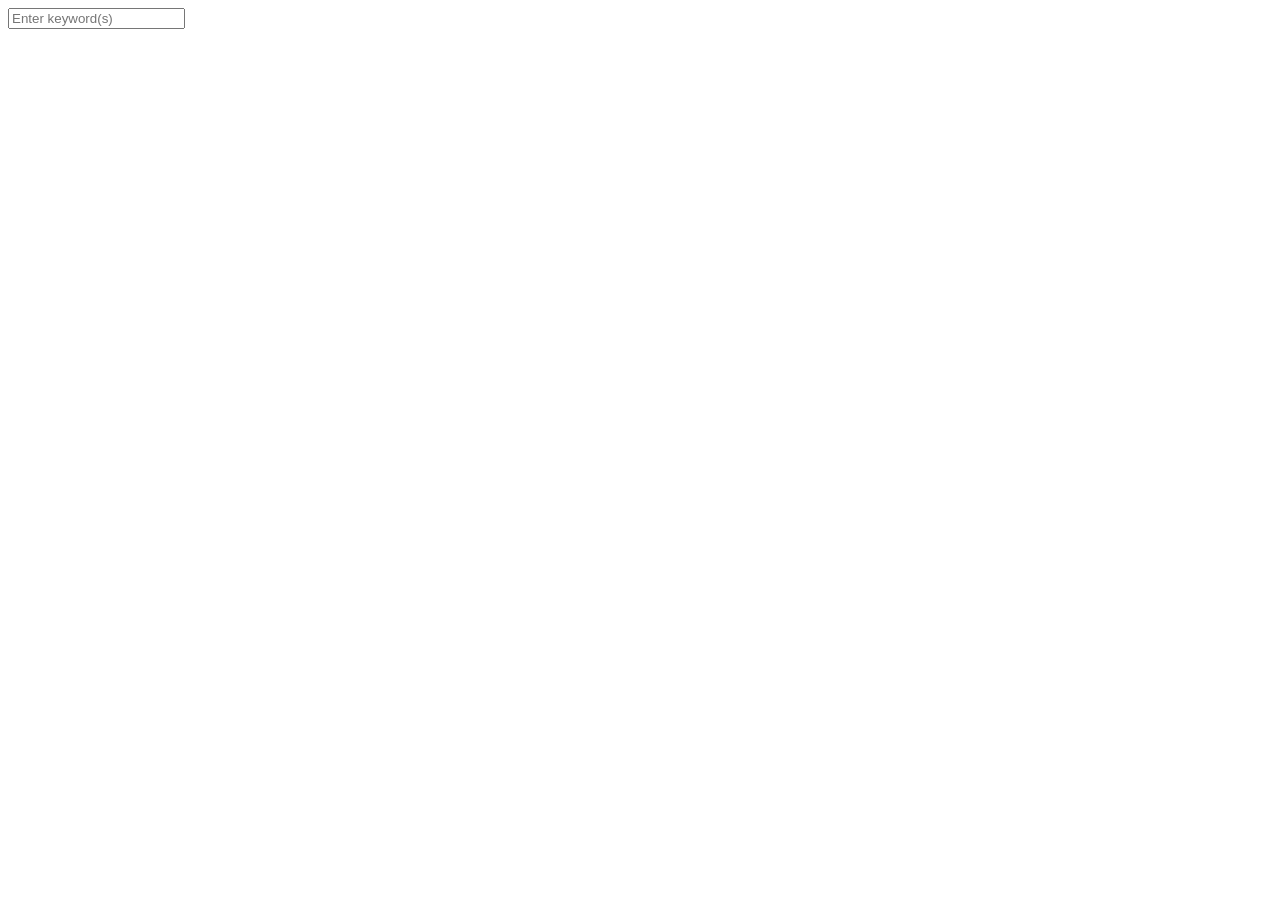
==== searchbar/searchbar.html @ 23985cd6 "getAutoCompleteSuggestions() - core functionality" ====
﻿<!DOCTYPE html>

<html lang="en">
<head>
    <meta charset="utf-8" />
    <title>Searchbar</title>
</head>
<body>
    <div>
        <div class="search-container">
            <input type="text" id="search" placeholder="Enter keyword(s)" autocomplete="off" />
            <div class="suggestion-wrap">
                <ul class="suggestions">
                </ul>
            </div>
        </div>
    </div>
    <script type="text/javascript" src="app.js"></script>
</body>
</html>
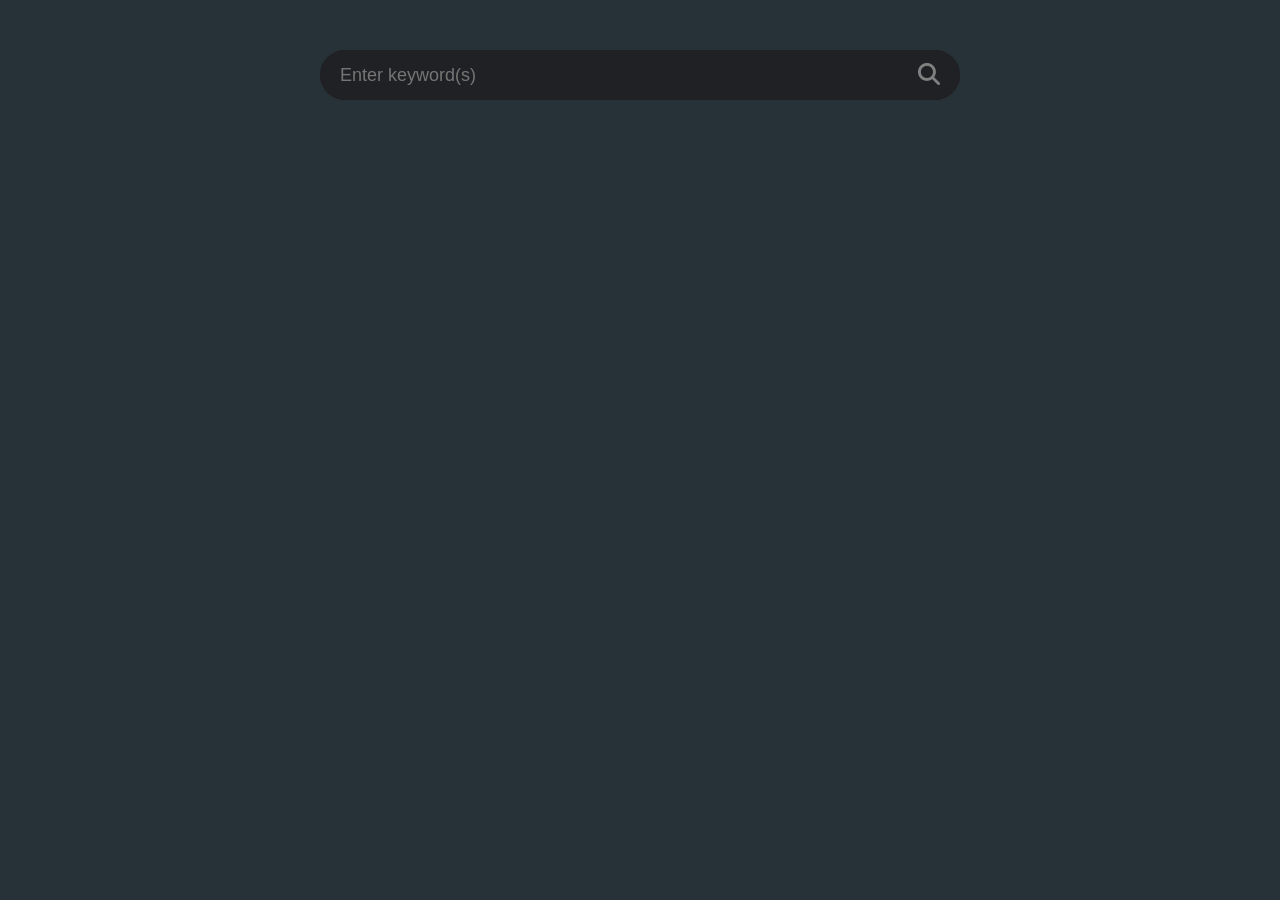
==== commit 64aa92a4: "getAutoCompleteSuggestions() - full functionality incl .css" ====
--- a/searchbar/searchbar.html
+++ b/searchbar/searchbar.html
@@ -4,17 +4,21 @@
 <head>
     <meta charset="utf-8" />
     <title>Searchbar</title>
+    <link rel="stylesheet" href="././style.css" />
+    <link rel="stylesheet" href="https://cdnjs.cloudflare.com/ajax/libs/font-awesome/6.2.0/css/all.min.css" integrity="sha512-xh6O/CkQoPOWDdYTDqeRdPCVd1SpvCA9XXcUnZS2FmJNp1coAFzvtCN9BmamE+4aHK8yyUHUSCcJHgXloTyT2A==" crossorigin="anonymous" referrerpolicy="no-referrer" />
 </head>
 <body>
-    <div>
-        <div class="search-container">
-            <input type="text" id="search" placeholder="Enter keyword(s)" autocomplete="off" />
-            <div class="suggestion-wrap">
-                <ul class="suggestions">
-                </ul>
-            </div>
+    <div class="search-container">
+        <input type="text" id="search" placeholder="Enter keyword(s)" autocomplete="off" />
+        <div class="search-icon">
+            <i class="fa-solid fa-magnifying-glass"></i>
+        </div>
+        <div class="suggestion-wrap">
+            <ul class="suggestions">
+            </ul>
         </div>
     </div>
-    <script type="text/javascript" src="app.js"></script>
+
+    <script type="text/javascript" src="././app.js"></script>
 </body>
 </html>
--- a/searchbar/style.css
+++ b/searchbar/style.css
@@ -0,0 +1,87 @@
+﻿* {
+    margin: 0;
+    padding: 0;
+    box-sizing: border-box
+}
+
+body {
+    background-color: #263238;
+    font-size: 18px;
+}
+
+.search-container {
+    margin: 50px auto;
+    background: #202124;
+    color: #FFF;
+    border-radius: 25px;
+    position: relative;
+    width: 50%;
+}
+
+#search {
+    width: 100%;
+    border: none;
+    height: 50px;
+    background: #202124;
+    font-family: Arial, sans-serif;
+    color: #fff;
+    border-radius: 25px;
+    padding: 0px, 40px, 0px, 25px;
+    text-indent: 20px;
+    font-size: 18px;
+}
+
+    #search:focus {
+        outline: none;
+    }
+
+.search-icon {
+    position: absolute;
+    background: none;
+    top: 13px;
+    right: 20px;
+}
+
+    .search-icon i {
+        color: grey;
+        font-size: 22px;
+    }
+
+.suggestions {
+    list-style: none;
+    margin: 0;
+    padding: 0;
+}
+
+    .suggestions li {
+        padding: 6px 10px;
+        padding-left: 30px;
+        border-bottom: 1px solid darkgrey;
+        cursor: pointer;
+        background: #303134;
+        font-family: Arial, sans-serif;
+        transition: all .10s linear;
+        color: #fff;
+    }
+
+        .suggestions li:last-child {
+            border-bottom: none;
+        }
+
+        .suggestions li:hover {
+            color: #303134;
+            background: gray
+        }
+
+        .suggestions li:active {
+            color: #303134;
+            background: #0078D7;
+        }
+
+.suggestions-wrap {
+    display: none;
+}
+
+    .suggestions-wrap.show {
+        display: block;
+    }
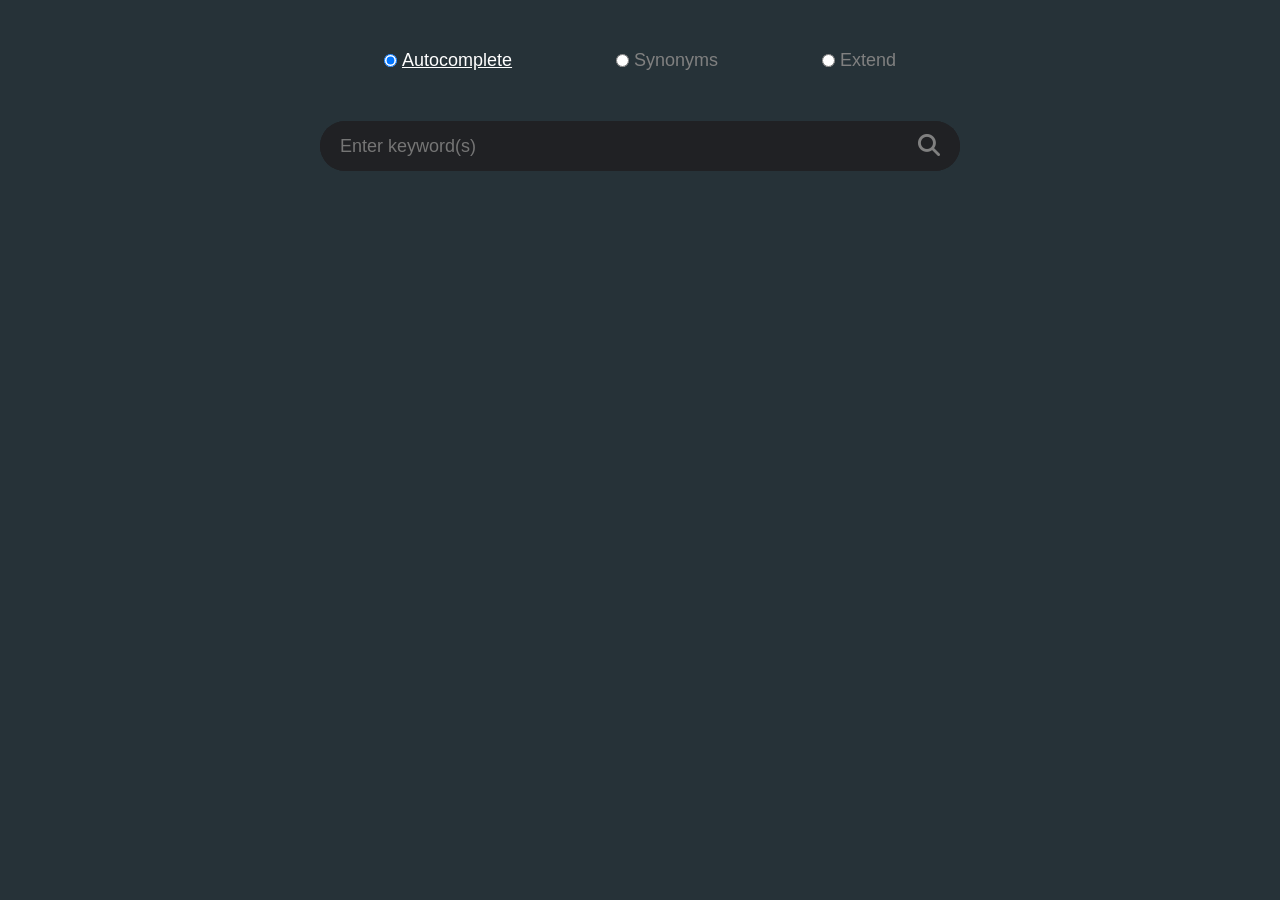
==== commit d9ae703d: "radio buttons & switch to select functionality" ====
--- a/searchbar/searchbar.html
+++ b/searchbar/searchbar.html
@@ -8,17 +8,32 @@
     <link rel="stylesheet" href="https://cdnjs.cloudflare.com/ajax/libs/font-awesome/6.2.0/css/all.min.css" integrity="sha512-xh6O/CkQoPOWDdYTDqeRdPCVd1SpvCA9XXcUnZS2FmJNp1coAFzvtCN9BmamE+4aHK8yyUHUSCcJHgXloTyT2A==" crossorigin="anonymous" referrerpolicy="no-referrer" />
 </head>
 <body>
-    <div class="search-container">
-        <input type="text" id="search" placeholder="Enter keyword(s)" autocomplete="off" />
-        <div class="search-icon">
-            <i class="fa-solid fa-magnifying-glass"></i>
+    <div>
+        <div id="radioContainer">
+            <div class="radio-item">
+                <input type="radio" name="options" id="Autocomplete" value="Autocomplete" checked>
+                <label for="Autocomplete">Autocomplete</label>
+            </div>
+            <div class="radio-item">
+                <input type="radio" name="options" id="Synonyms" value="Synonyms">
+                <label for="Synonyms">Synonyms</label>
+            </div>
+            <div class="radio-item">
+                <input type="radio" name="options" id="Extend" value="Extend">
+                <label for="Extend">Extend</label>
+            </div>
         </div>
-        <div class="suggestion-wrap">
-            <ul class="suggestions">
-            </ul>
+        <div class="search-container">
+            <input type="text" id="search" placeholder="Enter keyword(s)" autocomplete="off" />
+            <div class="search-icon">
+                <i class="fa-solid fa-magnifying-glass"></i>
+            </div>
+            <div class="suggestion-wrap">
+                <ul class="suggestions">
+                </ul>
+            </div>
         </div>
     </div>
-
     <script type="text/javascript" src="././app.js"></script>
 </body>
 </html>
--- a/searchbar/style.css
+++ b/searchbar/style.css
@@ -85,3 +85,40 @@
     .suggestions-wrap.show {
         display: block;
     }
+
+#radioContainer {
+    font-family: Arial, sans-serif;
+    color: gray;
+    margin: 50px auto;
+    width: 40%;
+    display: flex;
+    justify-content: space-between;
+    background-color: #263238;
+}
+
+.radio-item {
+    display: flex;
+    flex-direction: row;
+    align-items: center;
+    gap: 5px;
+}
+
+#radioContainer label {
+    margin: 0;
+    cursor: pointer;
+}
+
+#radioContainer input[type="radio"]:checked + label {
+    color: #fff;
+    text-decoration-line: underline;
+}
+
+/* Media query for small screens */
+@media (max-width: 650px) {
+    #radioContainer {
+        flex-direction: column; 
+        align-items: center; 
+        width: 80%; 
+        gap: 10px;
+    }
+}
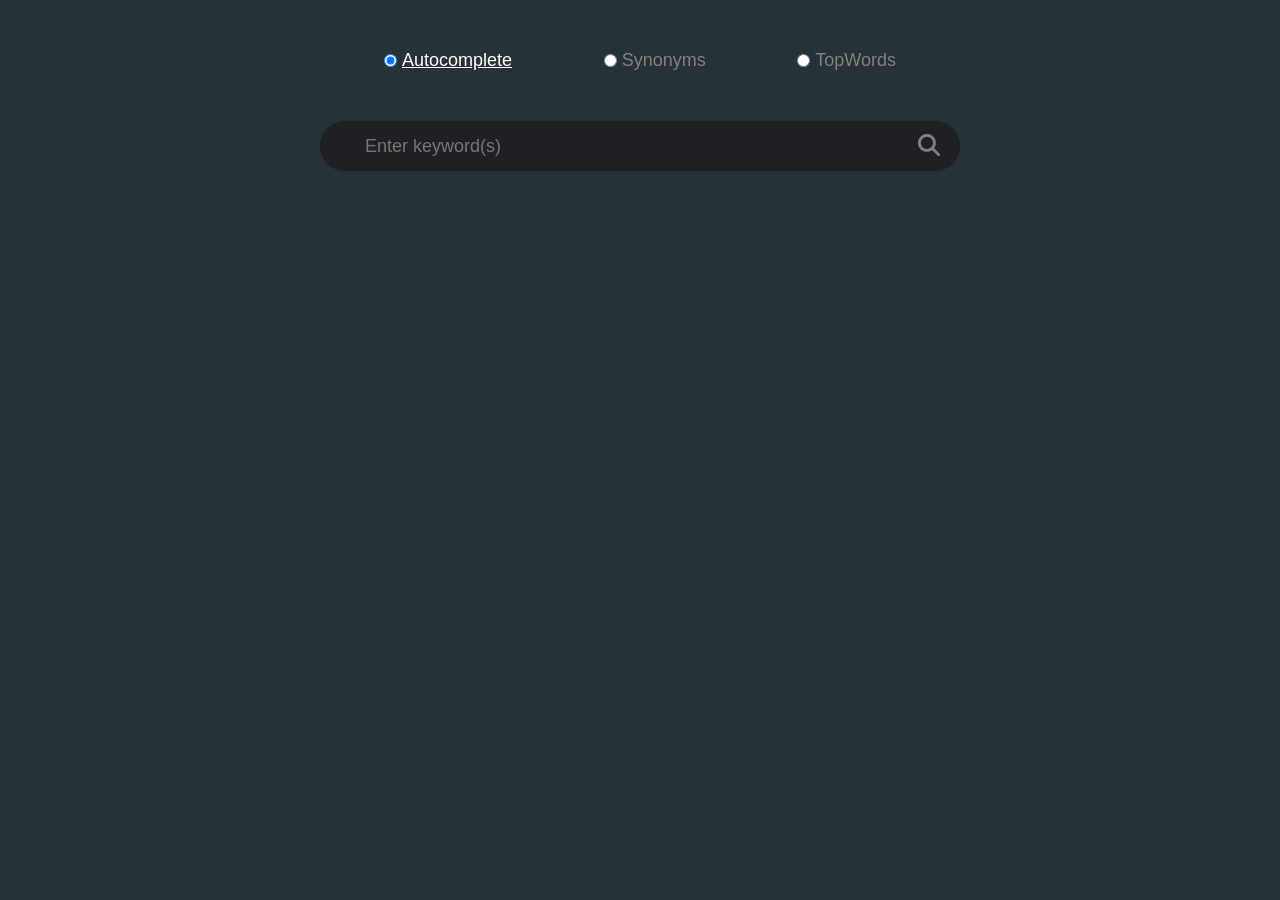
==== commit 4ad17ccf: "getTopWordsSuggestions() - full functionality" ====
--- a/searchbar/searchbar.html
+++ b/searchbar/searchbar.html
@@ -19,8 +19,8 @@
                 <label for="Synonyms">Synonyms</label>
             </div>
             <div class="radio-item">
-                <input type="radio" name="options" id="Extend" value="Extend">
-                <label for="Extend">Extend</label>
+                <input type="radio" name="options" id="TopWords" value="TopWords">
+                <label for="TopWords">TopWords</label>
             </div>
         </div>
         <div class="search-container">
--- a/searchbar/style.css
+++ b/searchbar/style.css
@@ -15,7 +15,7 @@
     color: #FFF;
     border-radius: 25px;
     position: relative;
-    width: 50%;
+    max-width: 50%;
 }
 
 #search {
@@ -26,7 +26,7 @@
     font-family: Arial, sans-serif;
     color: #fff;
     border-radius: 25px;
-    padding: 0px, 40px, 0px, 25px;
+    padding: 0px 40px 0px 25px;
     text-indent: 20px;
     font-size: 18px;
 }
@@ -113,12 +113,12 @@
     text-decoration-line: underline;
 }
 
-/* Media query for small screens */
 @media (max-width: 650px) {
     #radioContainer {
-        flex-direction: column; 
-        align-items: center; 
-        width: 80%; 
+        flex-direction: column;
+        align-items: center;
+        width: 80%;
         gap: 10px;
     }
 }
+
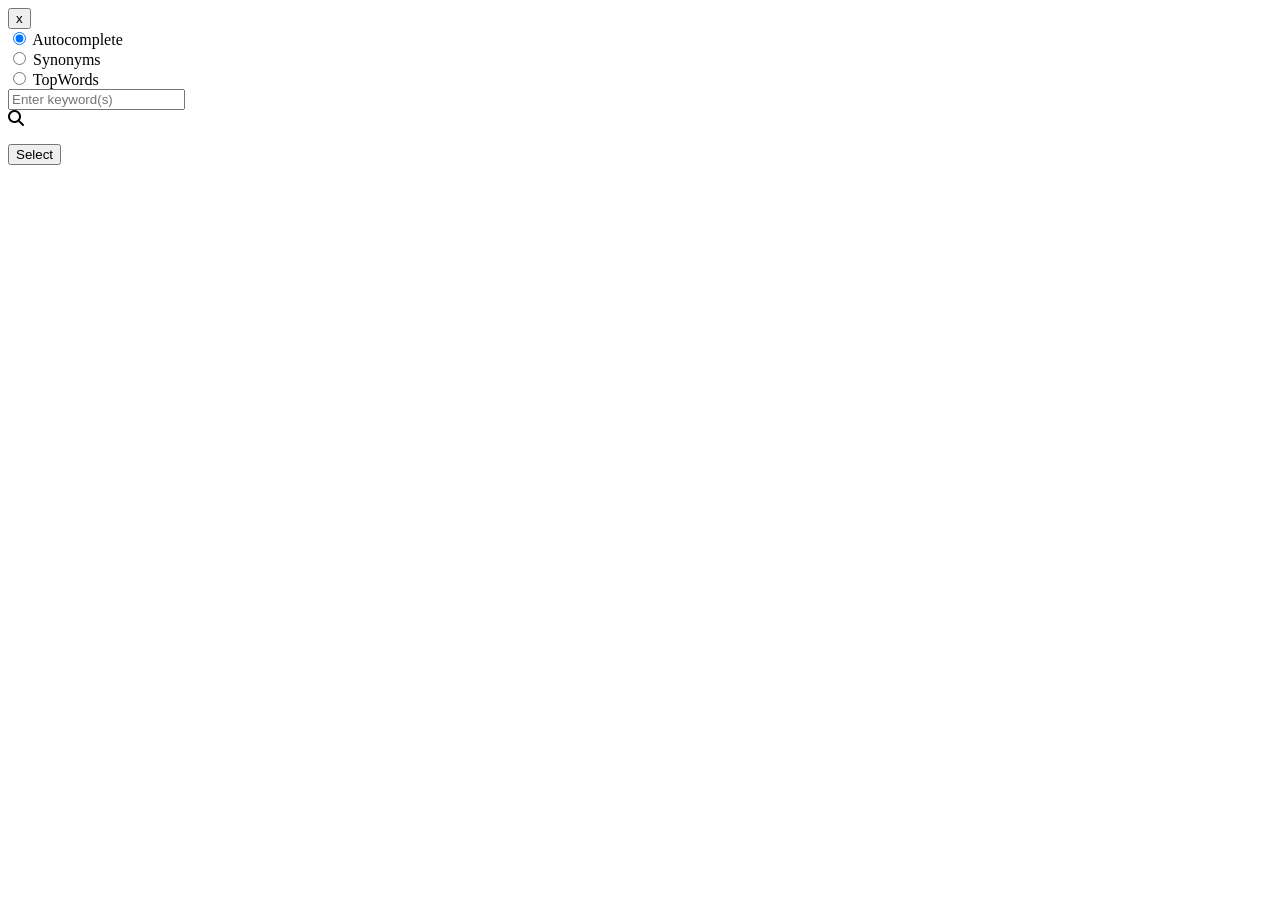
==== commit 643925ff: "BISS implementation - help button & popup" ====
--- a/searchbar/searchbar.html
+++ b/searchbar/searchbar.html
@@ -4,21 +4,24 @@
 <head>
     <meta charset="utf-8" />
     <title>Searchbar</title>
-    <link rel="stylesheet" href="././style.css" />
+    <link href="../assets/css/searchbar.css" rel="stylesheet">
     <link rel="stylesheet" href="https://cdnjs.cloudflare.com/ajax/libs/font-awesome/6.2.0/css/all.min.css" integrity="sha512-xh6O/CkQoPOWDdYTDqeRdPCVd1SpvCA9XXcUnZS2FmJNp1coAFzvtCN9BmamE+4aHK8yyUHUSCcJHgXloTyT2A==" crossorigin="anonymous" referrerpolicy="no-referrer" />
 </head>
 <body>
-    <div>
+    <div class="body-div">
+        <div id="close-container">
+            <button id="popupClose" class="popup-close">x</button>
+        </div>
         <div id="radioContainer">
-            <div class="radio-item">
+            <div class="radio-item" title="Enable automatic suggestions as you type">
                 <input type="radio" name="options" id="Autocomplete" value="Autocomplete" checked>
                 <label for="Autocomplete">Autocomplete</label>
             </div>
-            <div class="radio-item">
+            <div class="radio-item" title="Show similar words or alternatives">
                 <input type="radio" name="options" id="Synonyms" value="Synonyms">
                 <label for="Synonyms">Synonyms</label>
             </div>
-            <div class="radio-item">
+            <div class="radio-item" title="Displays the most significant words in the text">
                 <input type="radio" name="options" id="TopWords" value="TopWords">
                 <label for="TopWords">TopWords</label>
             </div>
@@ -33,7 +36,10 @@
                 </ul>
             </div>
         </div>
+        <div class="submit-container">
+            <button id="searchSubmit">Select</button>
+        </div>
     </div>
-    <script type="text/javascript" src="././app.js"></script>
+    <script type="text/javascript" src="../js/searchbar.js"></script>
 </body>
 </html>
